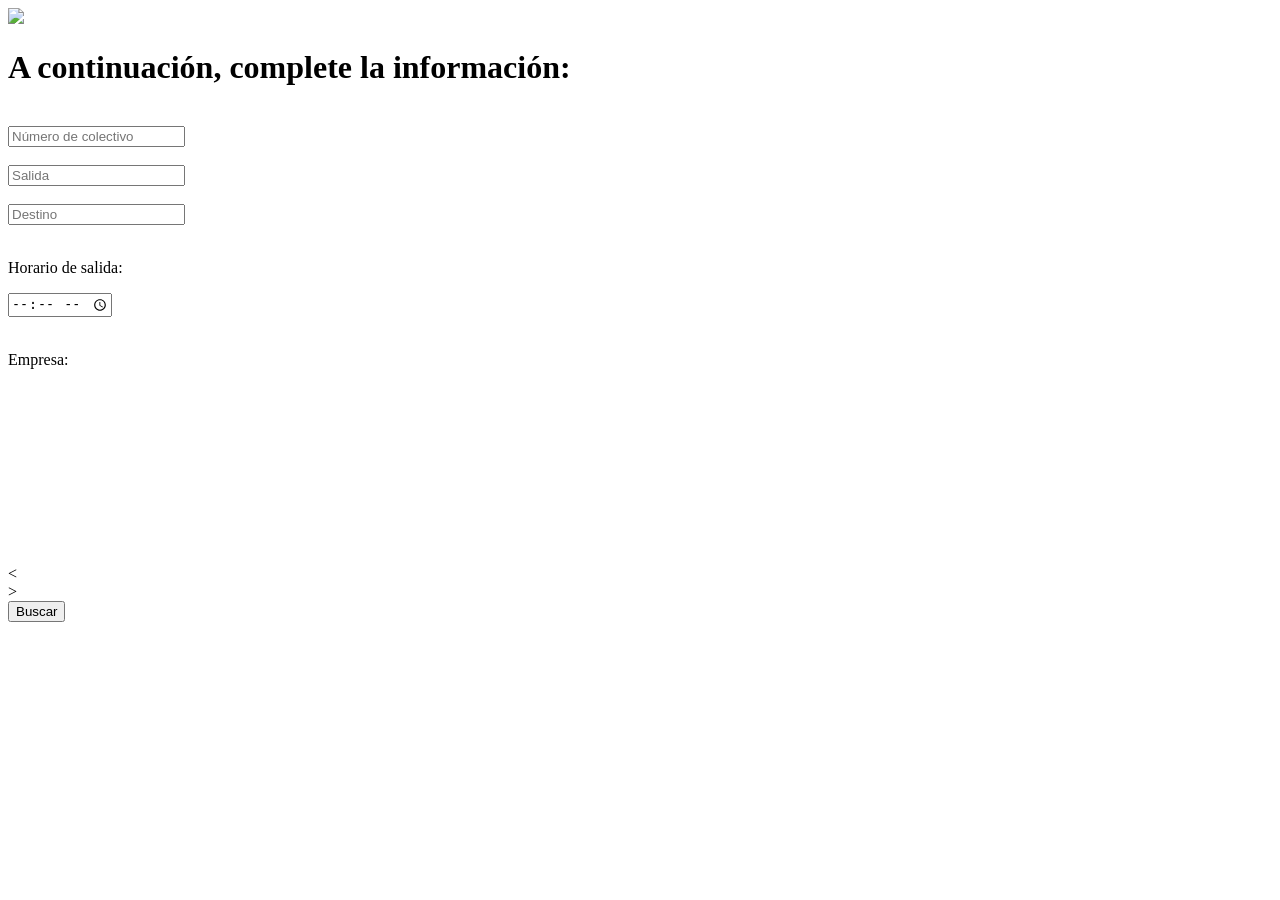
==== pag/findbus.html @ 4c435aa7 "Add files via upload" ====
<!DOCTYPE html>
<html lang="es">
<head>
    <meta charset="UTF-8">
    <meta http-equiv="X-UA-Compatible" content="IE=edge">
    <meta name="viewport"
      content="width=device-width, user-scalable=no, initial-scale=1.0, maximum-scale=1.0, minimum-scale=1.0">
    <link href="toque.css" rel="stylesheet" type="text/css">
    <title>FindBus</title>
</head>
<body>
  <div id="Universal">
    <img id="logo" src="img/Logo.png">
     
    <div id="empresas">
      <div id="rellenar">
        <h1 id="buscarbus">A continuación, complete la información:</h1>
        <form id="forma">
         <br><input type="number" id="numpas" placeholder="Número de colectivo" /></br>
         <br><input type="text" id="salida" placeholder="Salida" /></br>
         <br><input type="text" id="destino" placeholder="Destino" /></br>
         <br><p>Horario de salida:</p>
           <input type="time" id="horariosalida" /></br>
         <br><p>Empresa:</p>
      <div id="conteiner-slider">   
      <div id="slider">
        <div id="slider__section"><img src="img/flechabus.png" alt="" id="flechaBus"></div>
        <div id="slider__section"><img src="img/balut.png" alt="" id="balut"></div>
        <div id="slider__section"><img src="img/rapidotata.png" alt="" id="rapidoTata"></div>
        <div id="slider__section"><img src="img/vosa.png" alt="" id="vosa"></div>
        <div id="slider__section"><img src="img/elpulqui.png" alt="" id="elPulqui"></div>
        <div id="slider__section"><img src="img/zenit.png" alt="" id="zenit"></div>
        <div id="slider__section"><img src="img/empresa-argentina.png" alt="" id="empresaArgentina"></div>
        <div id="slider__section"><img src="img/plusmar.png" alt="" id="plusmar"></div>
        <div id="slider__section"><img src="img/rutatlantica.png" alt="" id="rutaTlantica"></div>
        <div id="slider__section"><img src="img/expreso-del-oeste.png" alt="" id="expresoOeste"></div>
        <div class="slider__btn slider__btn--left" id="btnLeft">&#60</div>
        <div class="slider__btn slider__btn--right" id="btnRight">&#62</div>
      </div>
      </div>
        </form>
      </div>
    </div>
    <div id="btnBuscar">
    <button type="submit" id="buscar">Buscar</button> 
    </div>
      
  </div>
  <script src="index.js"></script>
</body>
</html>
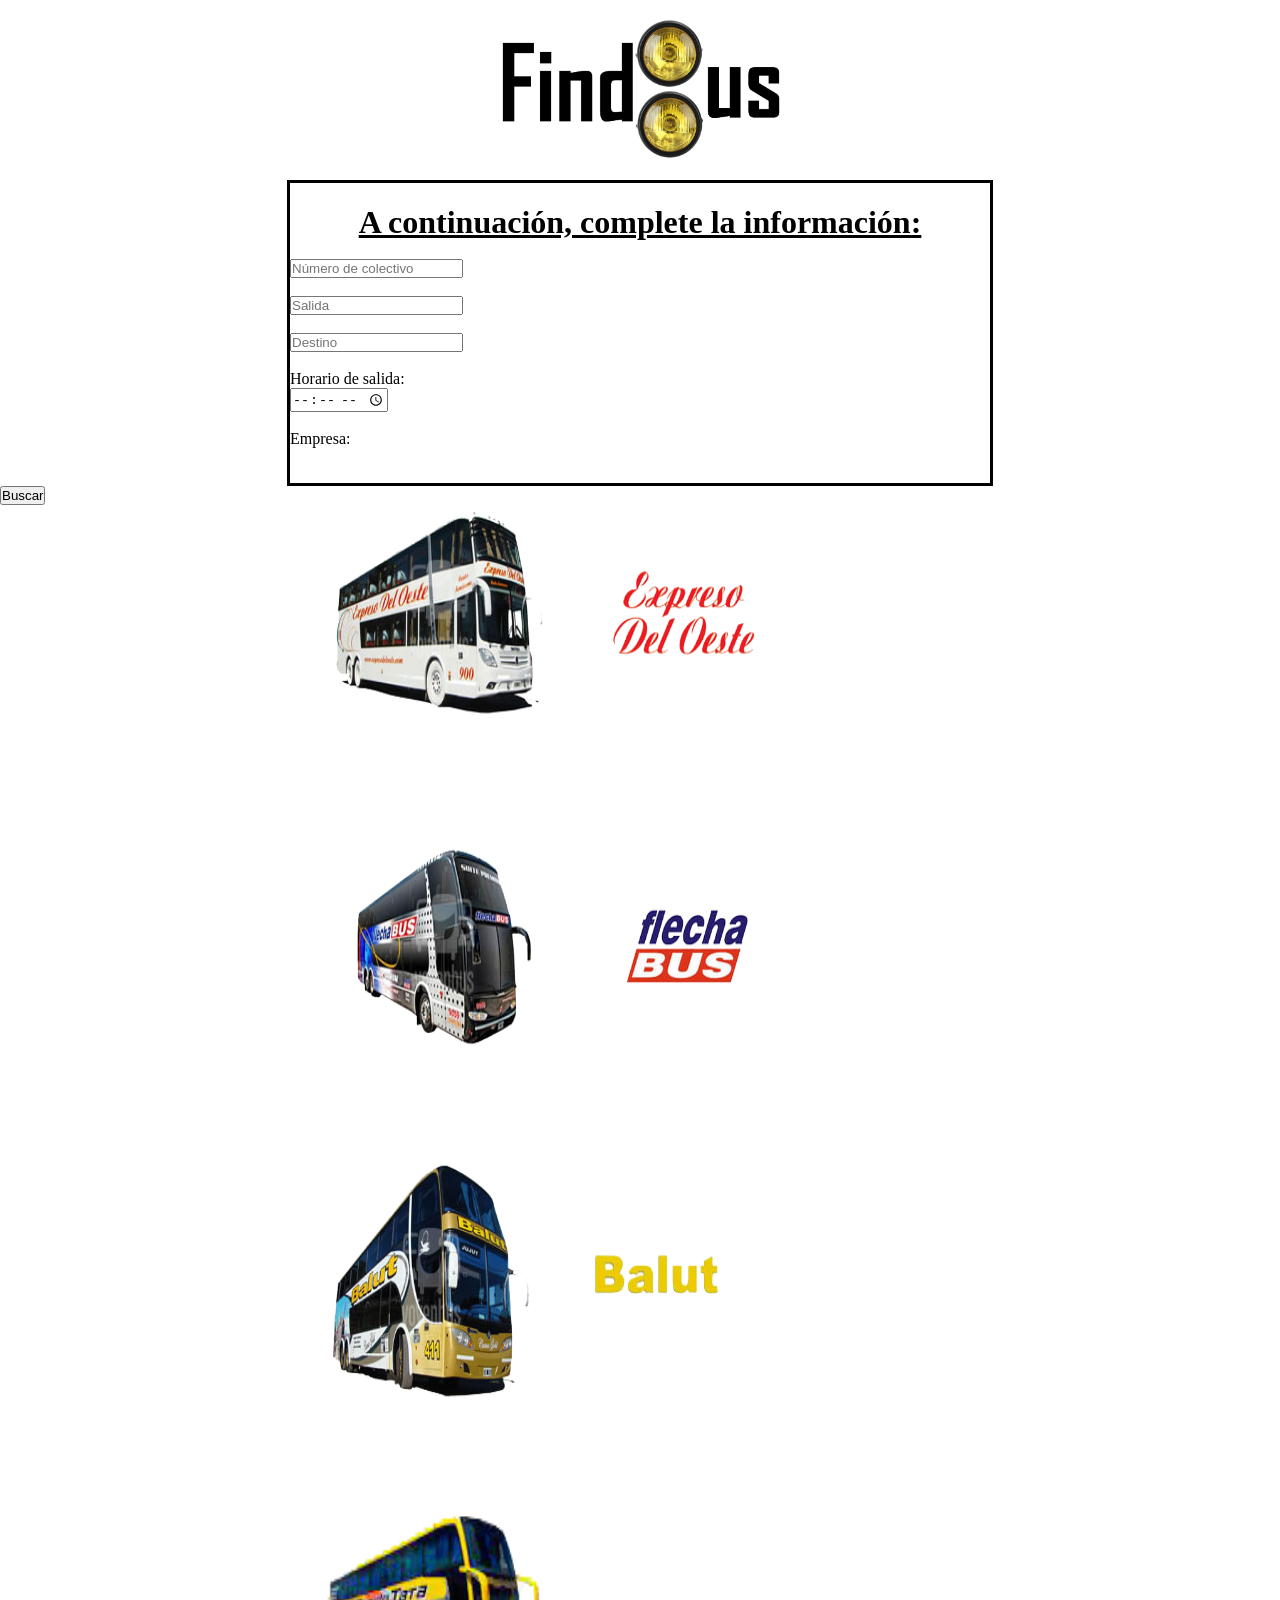
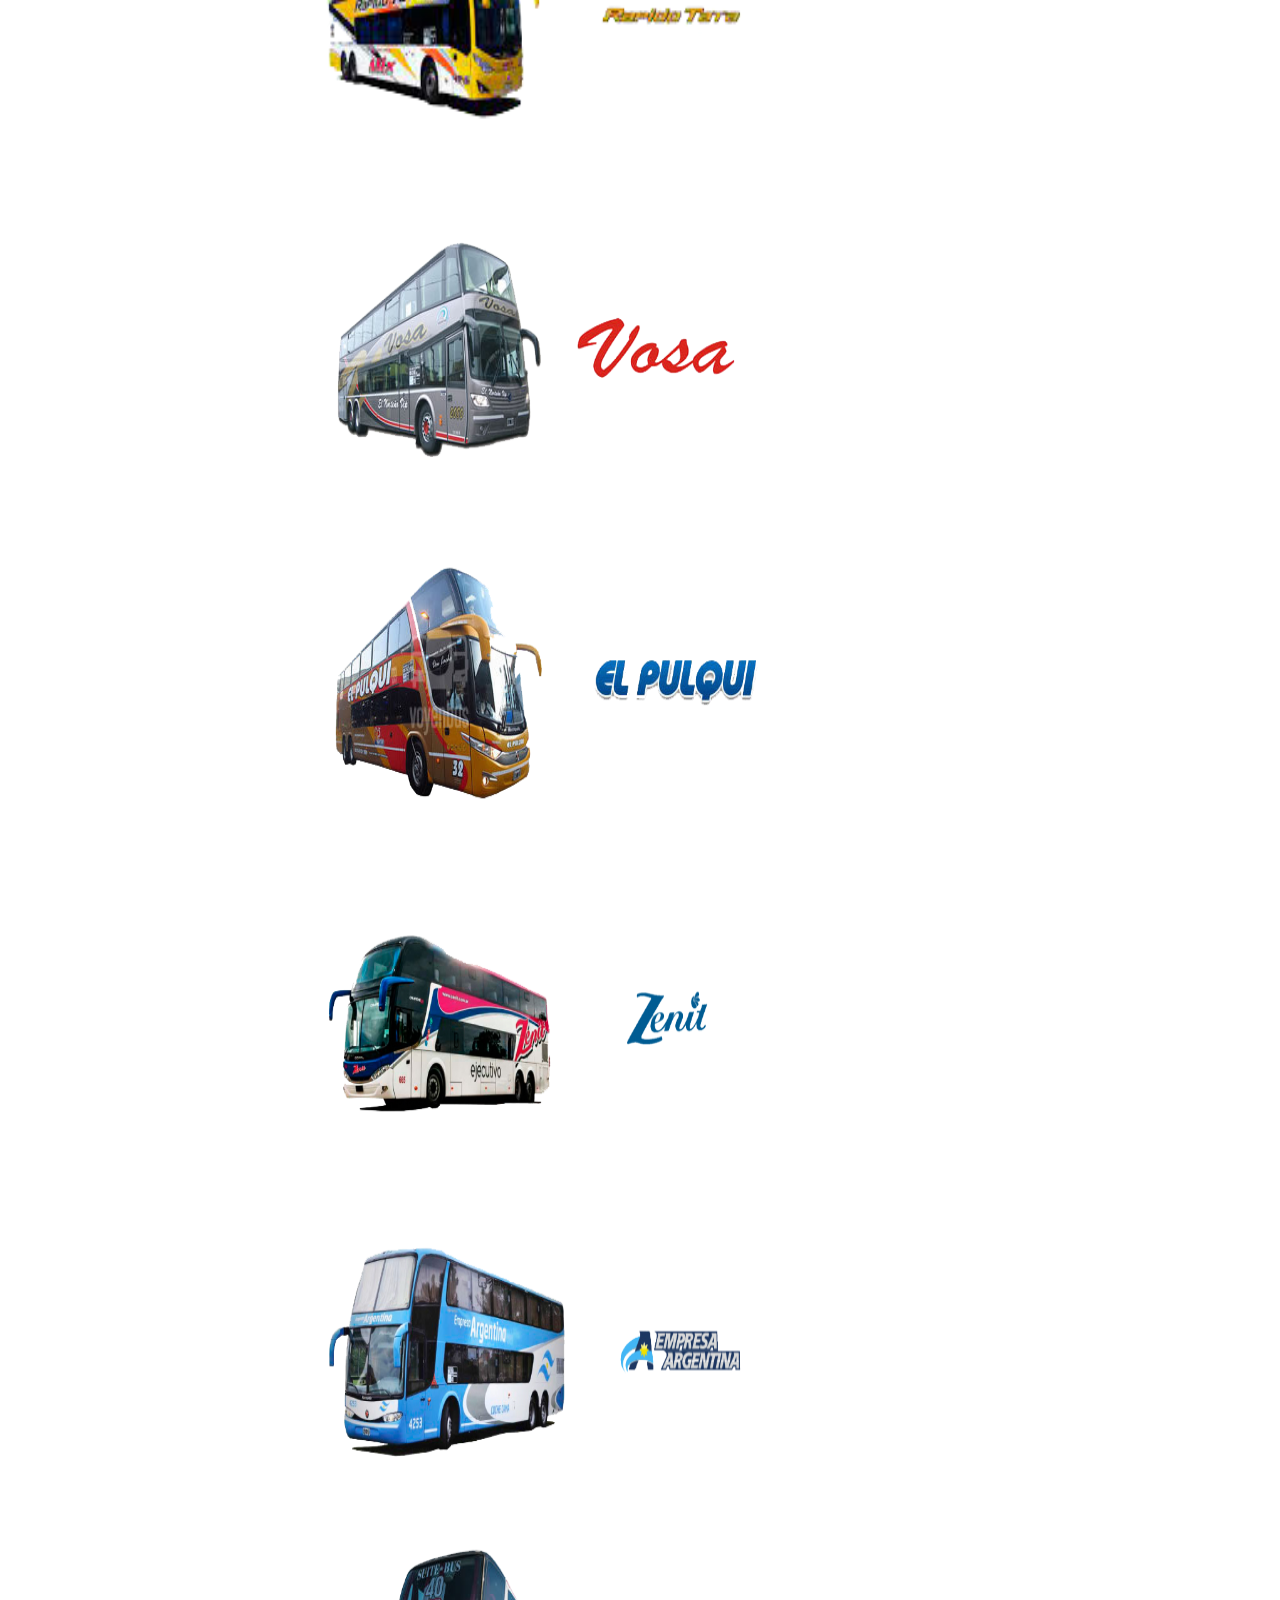
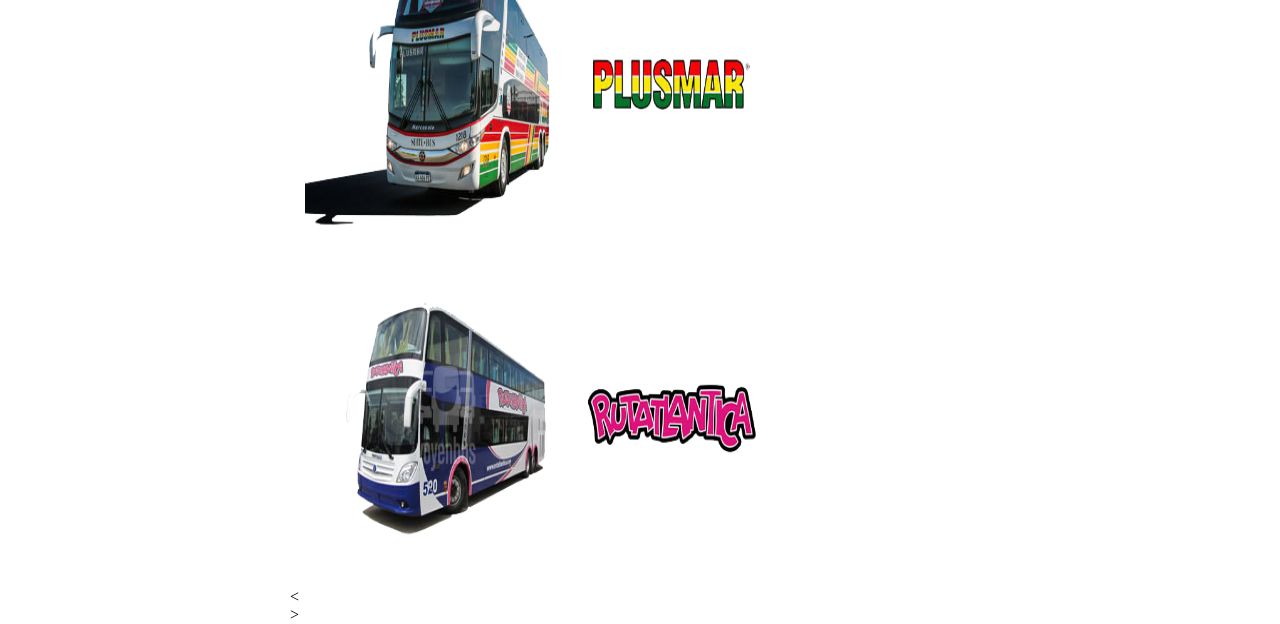
==== commit 31d10ba7: "Update findbus.html" ====
--- a/pag/findbus.html
+++ b/pag/findbus.html
@@ -5,12 +5,12 @@
     <meta http-equiv="X-UA-Compatible" content="IE=edge">
     <meta name="viewport"
       content="width=device-width, user-scalable=no, initial-scale=1.0, maximum-scale=1.0, minimum-scale=1.0">
-    <link href="toque.css" rel="stylesheet" type="text/css">
+    <link href="../css/toque.css" rel="stylesheet" type="text/css">
     <title>FindBus</title>
 </head>
 <body>
   <div id="Universal">
-    <img id="logo" src="img/Logo.png">
+    <img id="logo" src="../img/Logo.png">
      
     <div id="empresas">
       <div id="rellenar">
@@ -24,16 +24,16 @@
          <br><p>Empresa:</p>
       <div id="conteiner-slider">   
       <div id="slider">
-        <div id="slider__section"><img src="img/flechabus.png" alt="" id="flechaBus"></div>
-        <div id="slider__section"><img src="img/balut.png" alt="" id="balut"></div>
-        <div id="slider__section"><img src="img/rapidotata.png" alt="" id="rapidoTata"></div>
-        <div id="slider__section"><img src="img/vosa.png" alt="" id="vosa"></div>
-        <div id="slider__section"><img src="img/elpulqui.png" alt="" id="elPulqui"></div>
-        <div id="slider__section"><img src="img/zenit.png" alt="" id="zenit"></div>
-        <div id="slider__section"><img src="img/empresa-argentina.png" alt="" id="empresaArgentina"></div>
-        <div id="slider__section"><img src="img/plusmar.png" alt="" id="plusmar"></div>
-        <div id="slider__section"><img src="img/rutatlantica.png" alt="" id="rutaTlantica"></div>
-        <div id="slider__section"><img src="img/expreso-del-oeste.png" alt="" id="expresoOeste"></div>
+        <div id="slider__section"><img src="../img/flechabus.png" alt="" id="flechaBus"></div>
+        <div id="slider__section"><img src="../img/balut.png" alt="" id="balut"></div>
+        <div id="slider__section"><img src="../img/rapidotata.png" alt="" id="rapidoTata"></div>
+        <div id="slider__section"><img src="../img/vosa.png" alt="" id="vosa"></div>
+        <div id="slider__section"><img src="../img/elpulqui.png" alt="" id="elPulqui"></div>
+        <div id="slider__section"><img src="../img/zenit.png" alt="" id="zenit"></div>
+        <div id="slider__section"><img src="../img/empresa-argentina.png" alt="" id="empresaArgentina"></div>
+        <div id="slider__section"><img src="../img/plusmar.png" alt="" id="plusmar"></div>
+        <div id="slider__section"><img src="../img/rutatlantica.png" alt="" id="rutaTlantica"></div>
+        <div id="slider__section"><img src="../img/expreso-del-oeste.png" alt="" id="expresoOeste"></div>
         <div class="slider__btn slider__btn--left" id="btnLeft">&#60</div>
         <div class="slider__btn slider__btn--right" id="btnRight">&#62</div>
       </div>
@@ -46,6 +46,6 @@
     </div>
       
   </div>
-  <script src="index.js"></script>
+  <script src="../js/index.js"></script>
 </body>
-</html>+</html>
--- a/css/toque.css
+++ b/css/toque.css
@@ -0,0 +1,57 @@
+* {
+    margin: 0;
+    padding: 0;
+}
+body {
+    width:100%;
+    background-image: url("img/fondo.jpg");
+    
+    background-position: center center;
+
+    background-repeat: no-repeat;
+    
+    background-attachment: fixed;
+      
+    background-size: cover;
+    
+}
+#logo {
+    width: 300px;
+    height: 150px;
+    margin: 0 auto;
+    display: block;
+}
+
+#select{font-family: Agency FB; font-size: 3rem; font-weight:bold; text-align: center; margin-top: 2%; width: 100%; text-decoration:underline ;}
+
+
+
+img{
+    width: 500px;
+    height: 300px;
+    padding: 15px;
+}
+#buscarbus{text-align: center; font-size: 2rem; font-family: Agency FB; font-weight: bolder; margin-top: 3%; text-decoration: underline;}
+#rellenar{width: 700px; height: 300px; background-color:#ffff;border:solid;margin: 0 auto; display: block;}
+
+
+
+
+@media screen and (max-width: 600px){
+ #logo{width:90%;height:130px;}
+ #select{font-size: 2rem;}
+#rellenar{width: 100%; height: 500px; position: absolute;}
+ img{width: 100%; height: 130px;padding: 0; margin: 0;}
+#buscarbus{font-size: 1.2rem;}
+input {margin: 0 auto; display: block; font-size: 1.2rem;}
+p {text-align: center; margin-top: -2%; font-family: Agency FB; font-weight: bolder; font-size: 1.2rem; margin-bottom: 3%; text-decoration: underline;}
+#conteiner-slider{overflow: hidden;}
+#slider{display: flex; width: 1000%; margin-left: -100%;}
+#slider__section{width: 100%;}
+#slider__img{display: block; width: 100%; height: 100%; object-fit: cover;}
+.slider__btn{transform: translateY(-50%); font-size: 30px; font-weight: bold; font-family: monospace; text-align: center; border-radius: 100%; cursor: pointer;}
+.slider__btn--left{left: 16px; position: absolute;}
+.slider__btn--right{right: 16px;position: absolute;}
+#buscar{font-size: 1.4rem; font-family: Agency FB; font-weight: bolder; width: 100px; border-radius: 35%; margin: 0 auto; display: block;}
+#btnBuscar{margin: 5%;}
+}
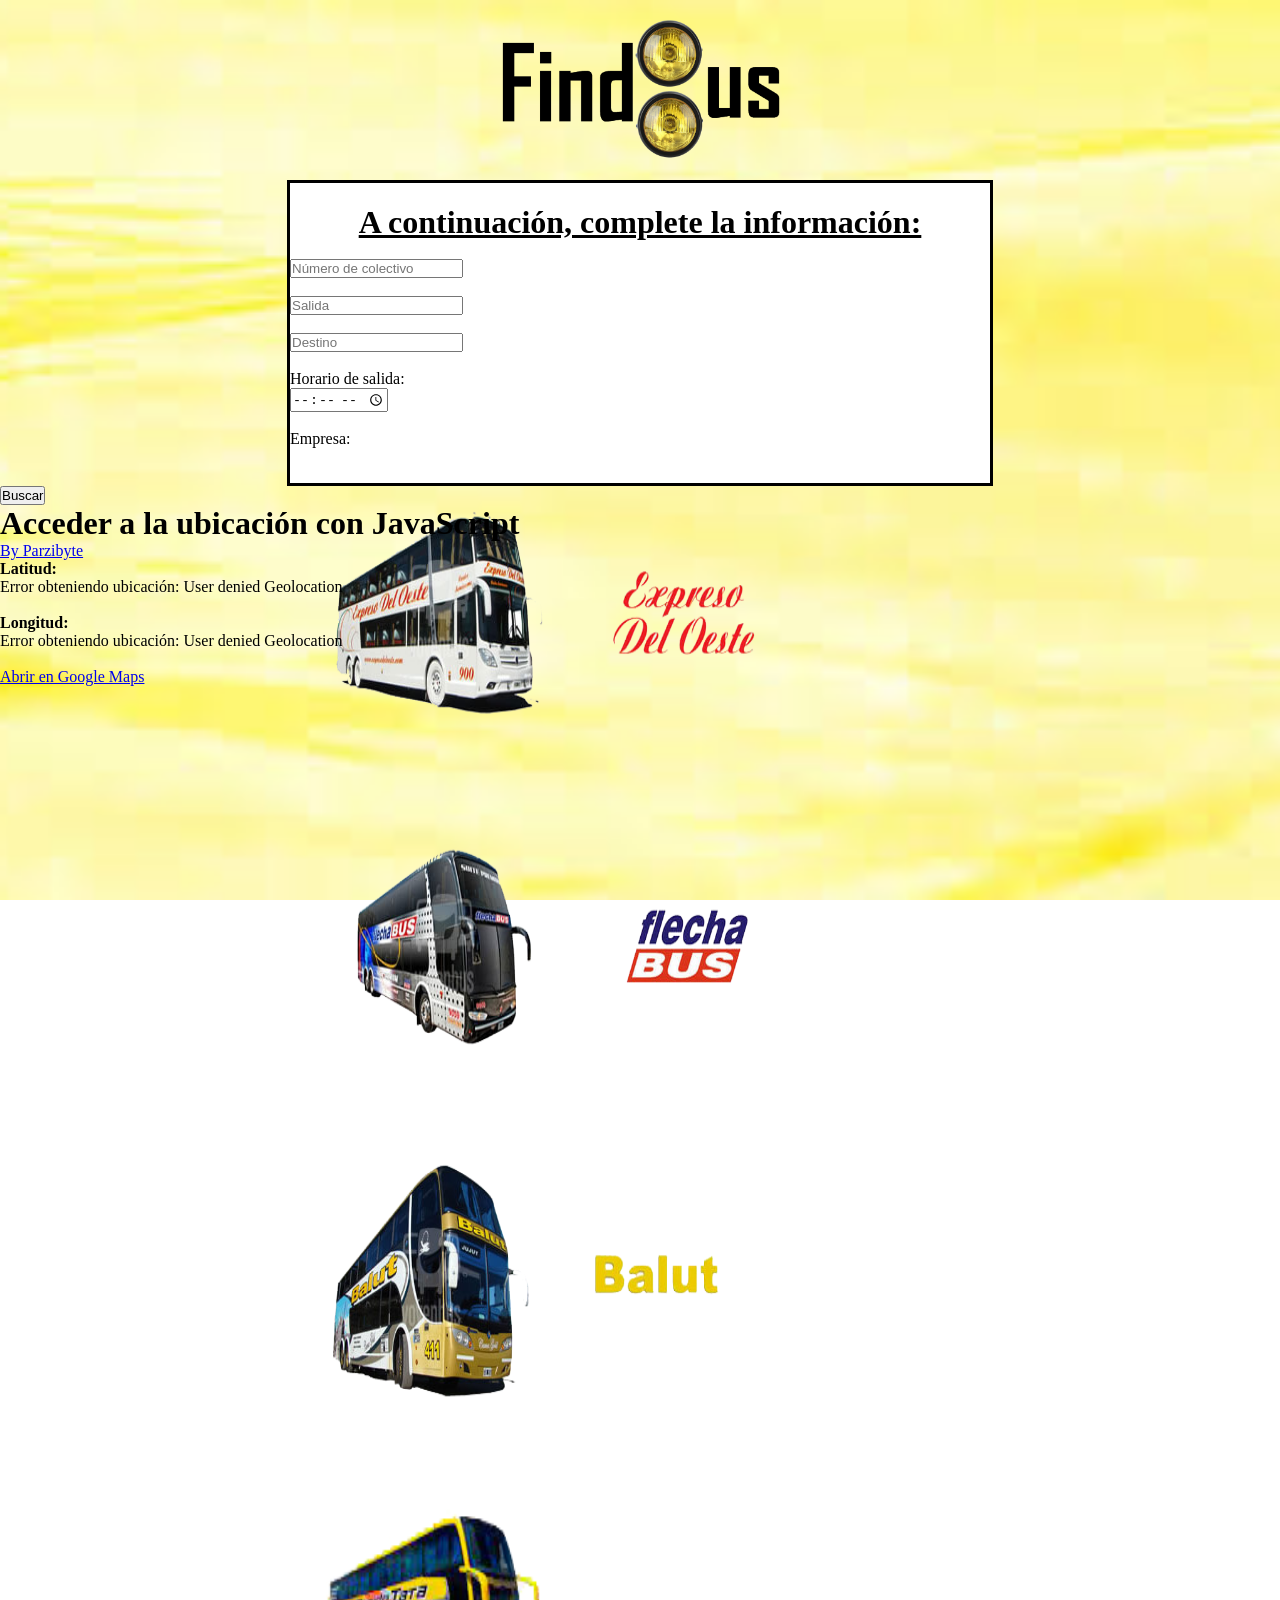
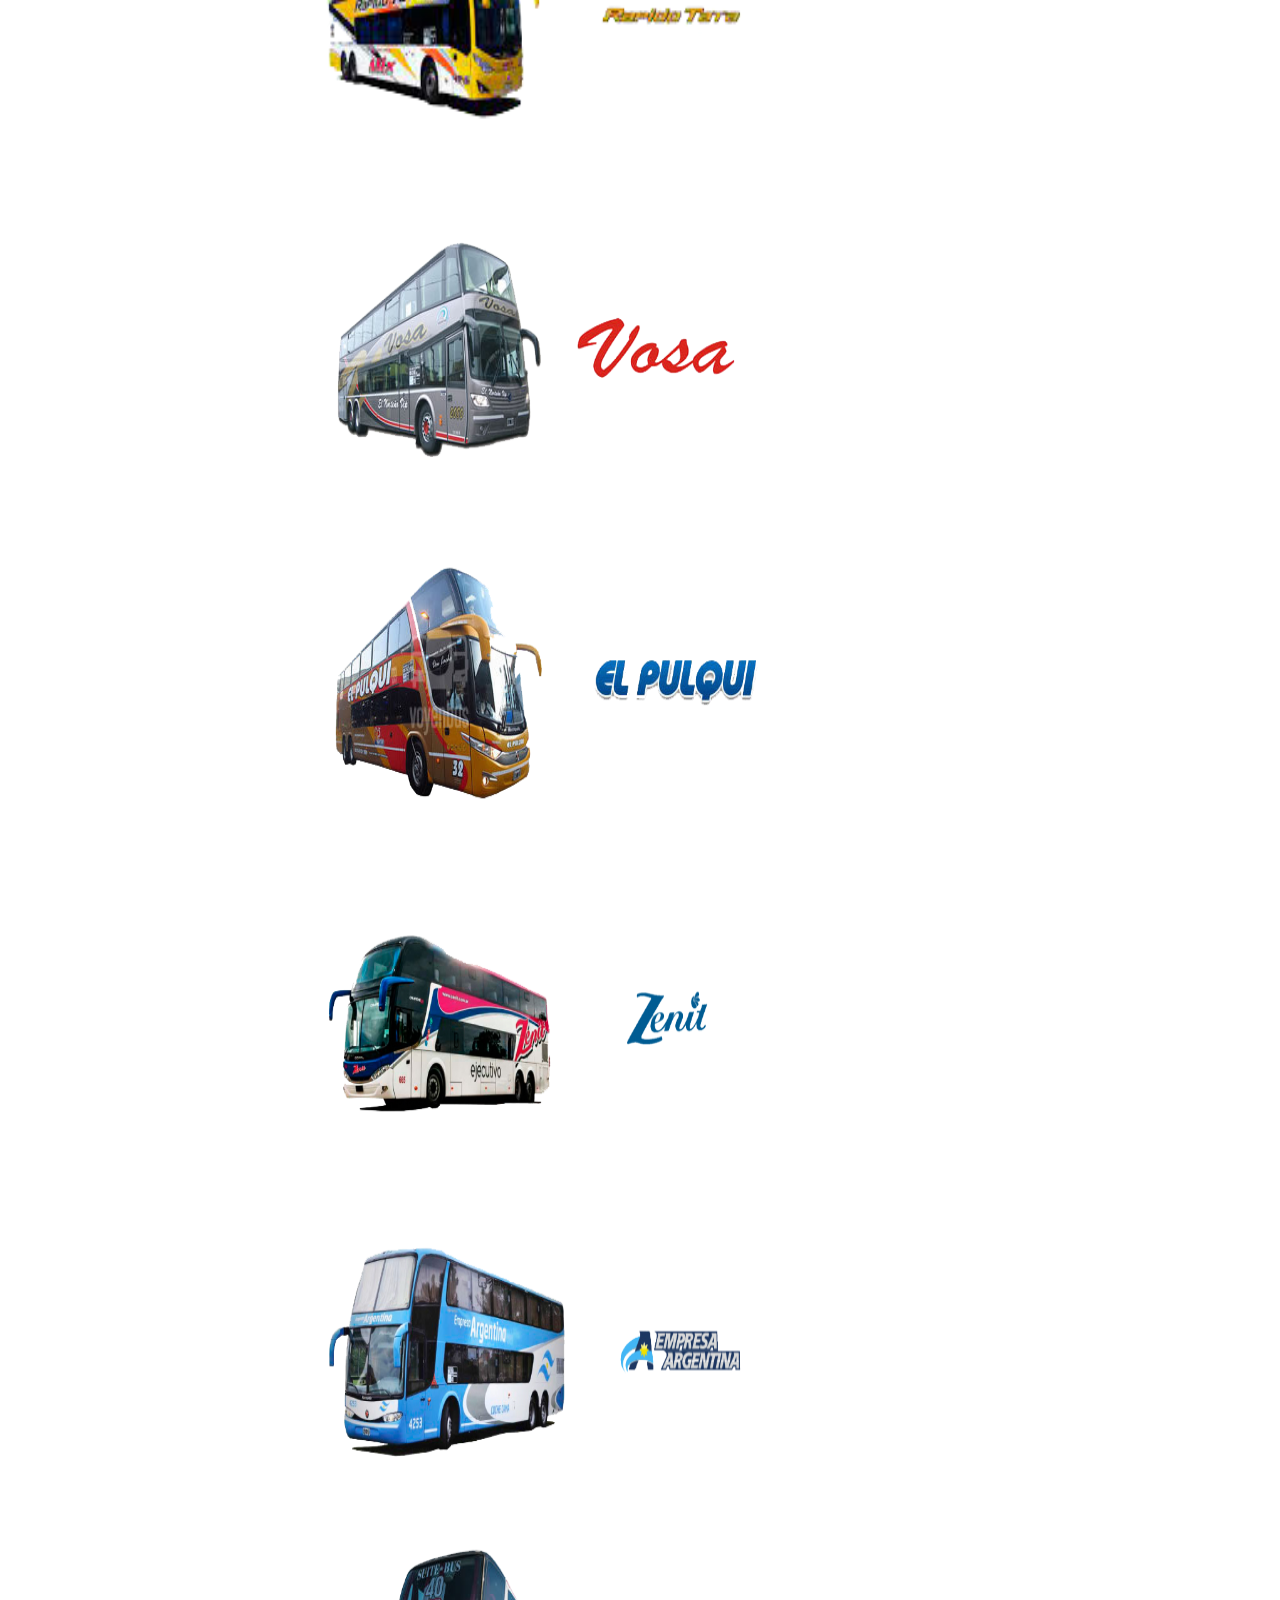
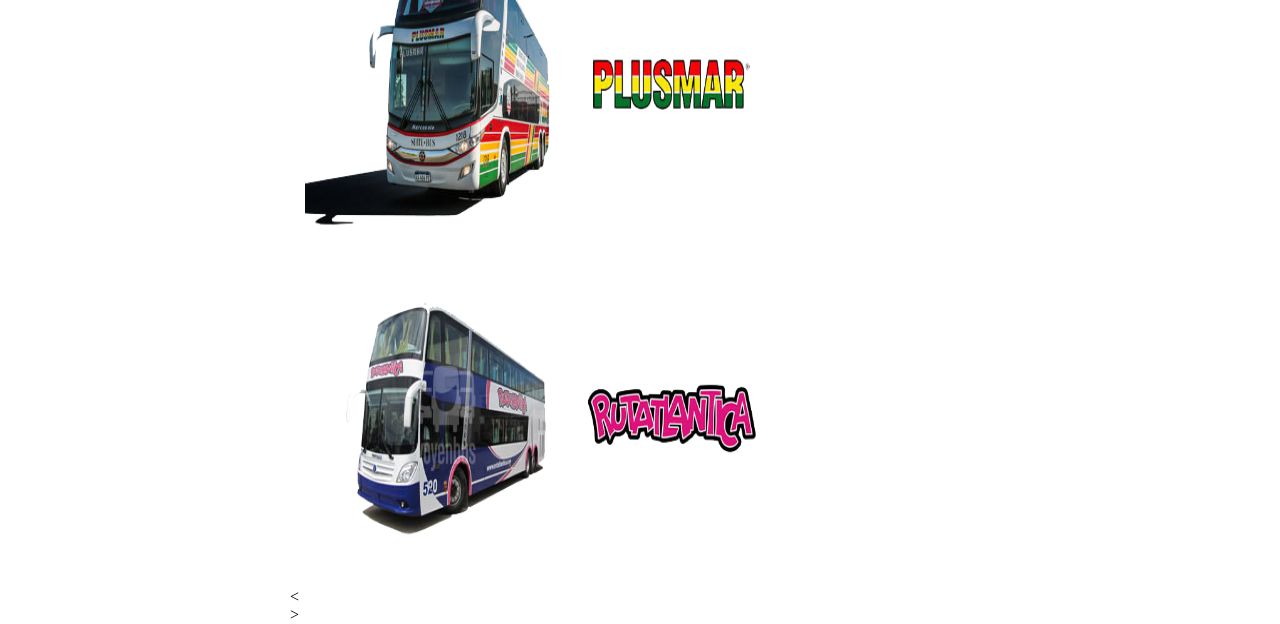
==== commit 58cd6104: "Update findbus.html" ====
--- a/pag/findbus.html
+++ b/pag/findbus.html
@@ -46,6 +46,22 @@
     </div>
       
   </div>
+
+     <main role="main" class="container">
+		<div class="row">
+			<!-- Aquí pon las col-x necesarias, comienza tu contenido, etcétera -->
+			<div class="col-12">
+				<h1>Acceder a la ubicación con JavaScript</h1>
+				<a href="//parzibyte.me/blog" target="_blank">By Parzibyte</a>
+				<br>
+				<strong>Latitud: </strong> <p id="latitud"></p>
+				<br>
+				<strong>Longitud: </strong> <p id="longitud"></p>
+				<br>
+				<a target="_blank" id="enlace" href="#">Abrir en Google Maps</a>
+			</div>
+		</div>
+	</main>
   <script src="../js/index.js"></script>
 </body>
 </html>
--- a/css/toque.css
+++ b/css/toque.css
@@ -3,8 +3,8 @@
     padding: 0;
 }
 body {
-    width:100%;
-    background-image: url("img/fondo.jpg");
+    
+    background-image: url("../img/fondo.jpg");
     
     background-position: center center;
 
@@ -40,7 +40,7 @@
 @media screen and (max-width: 600px){
  #logo{width:90%;height:130px;}
  #select{font-size: 2rem;}
-#rellenar{width: 100%; height: 500px; position: absolute;}
+#rellenar{width: 90%; height: 500px;}
  img{width: 100%; height: 130px;padding: 0; margin: 0;}
 #buscarbus{font-size: 1.2rem;}
 input {margin: 0 auto; display: block; font-size: 1.2rem;}
@@ -53,5 +53,6 @@
 .slider__btn--left{left: 16px; position: absolute;}
 .slider__btn--right{right: 16px;position: absolute;}
 #buscar{font-size: 1.4rem; font-family: Agency FB; font-weight: bolder; width: 100px; border-radius: 35%; margin: 0 auto; display: block;}
-#btnBuscar{margin: 5%;}
-}+#btnBuscar{margin:5%;}
+
+}
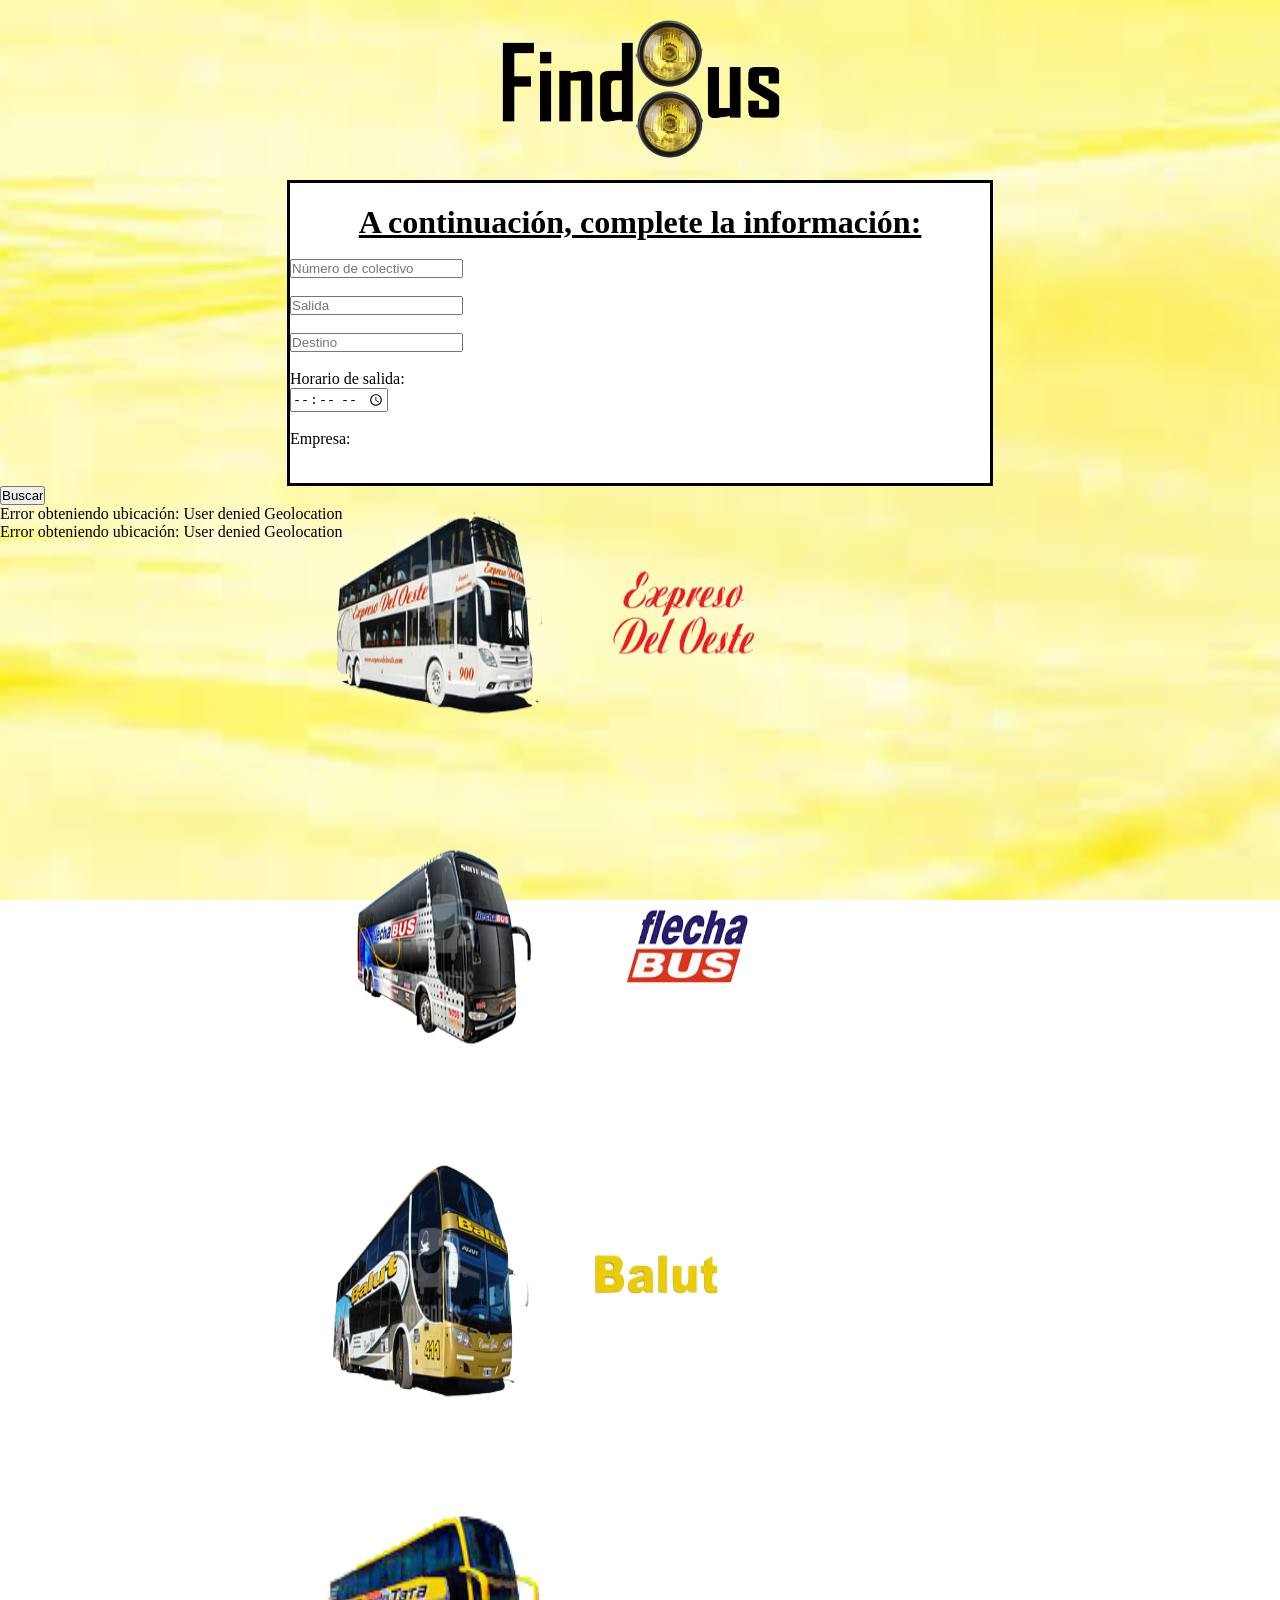
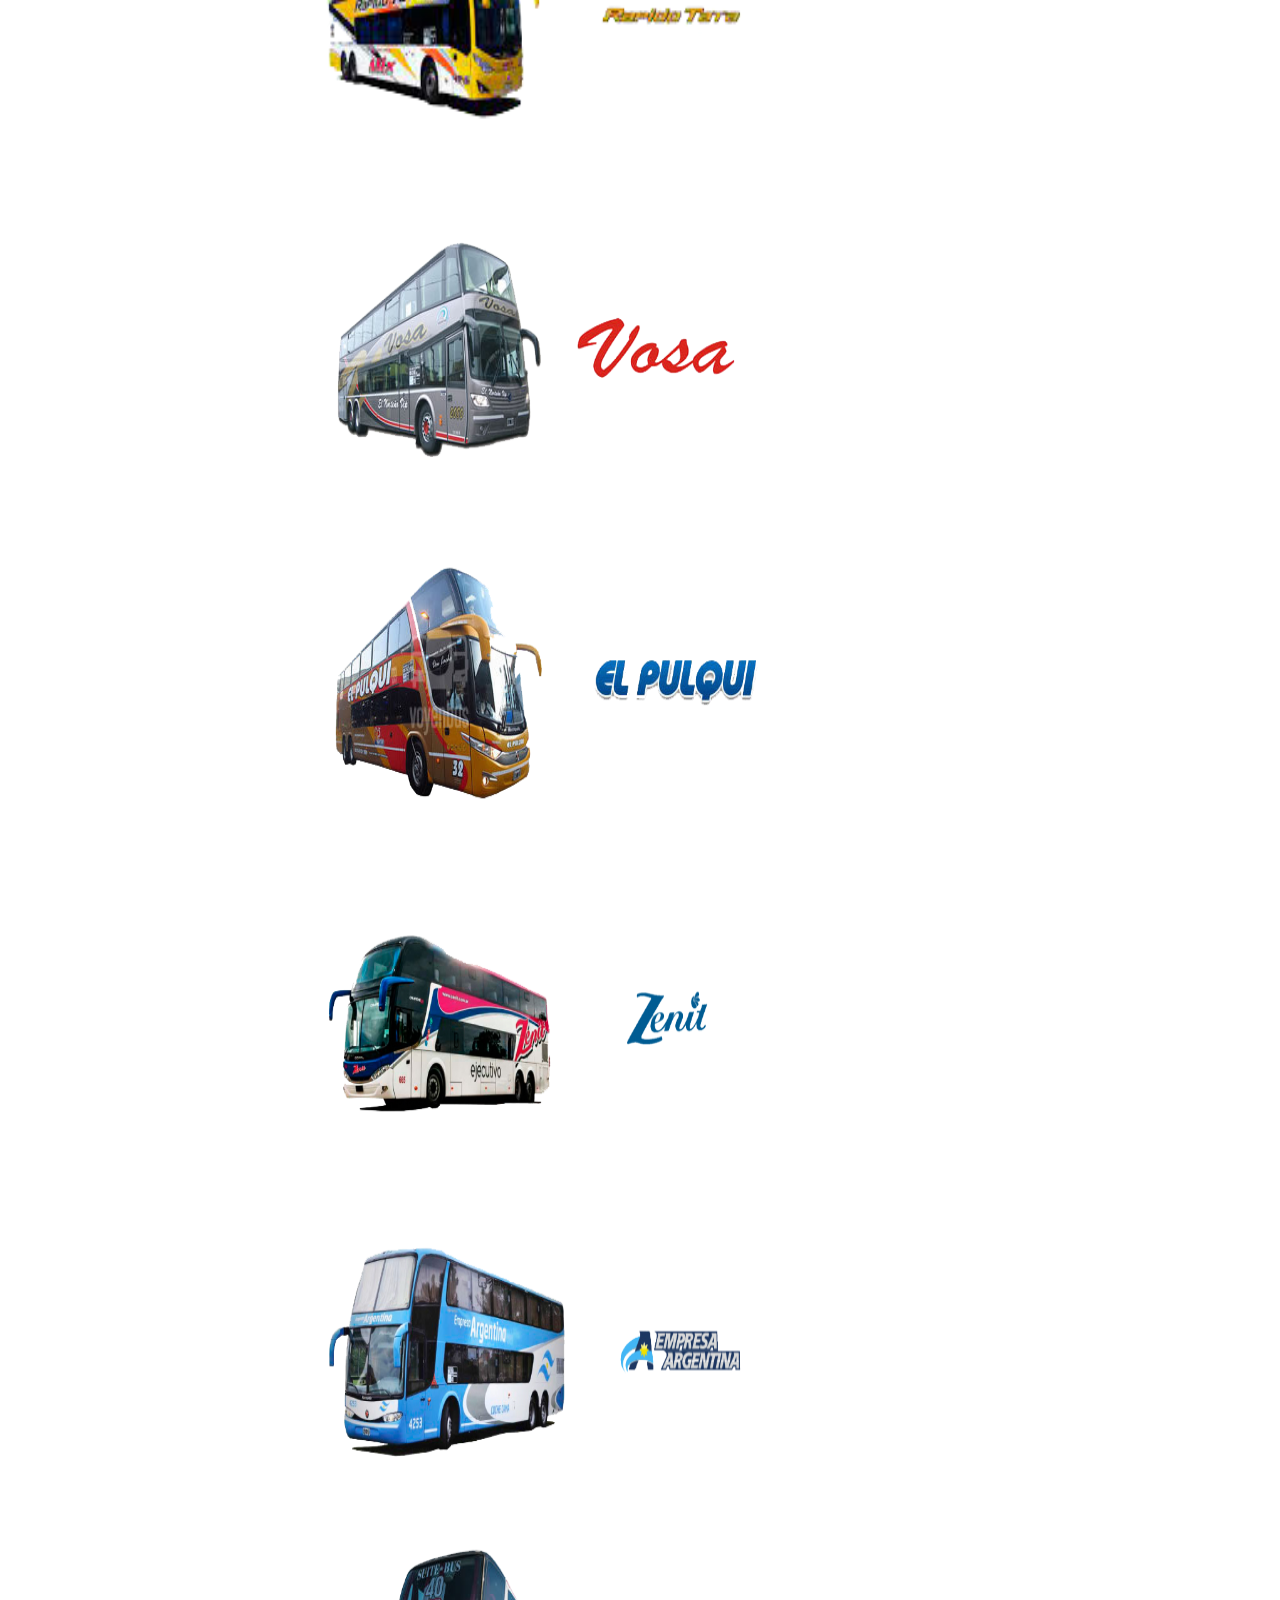
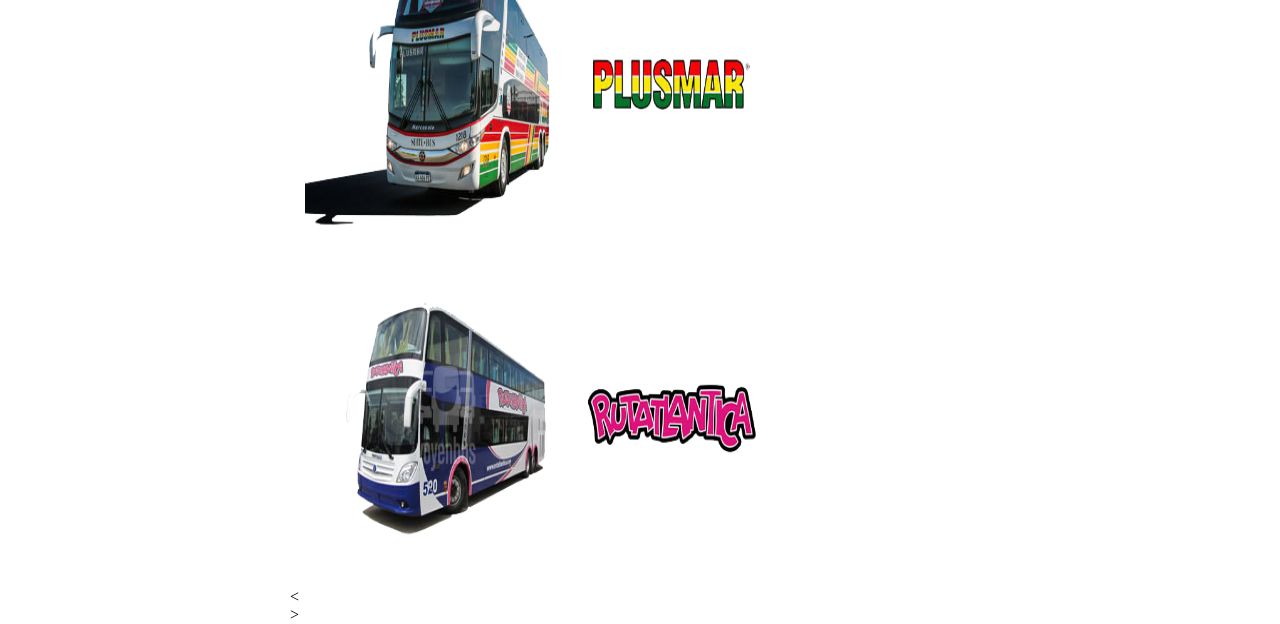
==== commit fcad27ce: "Add files via upload" ====
--- a/pag/findbus.html
+++ b/pag/findbus.html
@@ -42,8 +42,14 @@
       </div>
     </div>
     <div id="btnBuscar">
-    <button type="submit" id="buscar">Buscar</button> 
-    </div>
+      <button id="buscar" onclick="buscarBus(this)">Buscar</button>
+      <div id="myProgress" style="display:none;">
+          <div id="myBar">
+              <div id="label">1%</div>
+          </div>
+      </div>
+      <p id="buscando" style="display: none;">Localizando...</p>
+      </div>
       
   </div>
 
@@ -51,15 +57,9 @@
 		<div class="row">
 			<!-- Aquí pon las col-x necesarias, comienza tu contenido, etcétera -->
 			<div class="col-12">
-				<h1>Acceder a la ubicación con JavaScript</h1>
-				<a href="//parzibyte.me/blog" target="_blank">By Parzibyte</a>
-				<br>
-				<strong>Latitud: </strong> <p id="latitud"></p>
-				<br>
-				<strong>Longitud: </strong> <p id="longitud"></p>
-				<br>
-				<a target="_blank" id="enlace" href="#">Abrir en Google Maps</a>
-			</div>
+        <p id="longitud"></p>
+        <p id="latitud"></p>
+      </div>
 		</div>
 	</main>
   <script src="../js/index.js"></script>
--- a/css/toque.css
+++ b/css/toque.css
@@ -34,8 +34,34 @@
 #buscarbus{text-align: center; font-size: 2rem; font-family: Agency FB; font-weight: bolder; margin-top: 3%; text-decoration: underline;}
 #rellenar{width: 700px; height: 300px; background-color:#ffff;border:solid;margin: 0 auto; display: block;}
 
+#buscando{
+    font-family: Agency FB;
+    font-size: 1.6rem;
+    font-weight: bolder;
+    text-align: center;
+}
 
-
+#myProgress {
+    position: relative;
+    width: 100%;
+    height: 30px;
+    background-color: white;
+    margin-top: 10%;
+}
+#myBar {
+    position: absolute;
+    width: 1%;
+    height: 100%;
+    background-color: yellow;
+}
+#label {
+    text-align: center; /* If you want to center it */
+    line-height: 30px; /* Set the line-height to the same as the height of the progress bar container, to center it vertically */
+    color:black;
+    font-family: Agency FB;
+    font-weight: bolder;
+    font-size: 1.6rem;
+}
 
 @media screen and (max-width: 600px){
  #logo{width:90%;height:130px;}
@@ -54,5 +80,18 @@
 .slider__btn--right{right: 16px;position: absolute;}
 #buscar{font-size: 1.4rem; font-family: Agency FB; font-weight: bolder; width: 100px; border-radius: 35%; margin: 0 auto; display: block;}
 #btnBuscar{margin:5%;}
+h2 {text-align: center; text-decoration: underline;}
+#buscando{
+    font-size: 1.4rem;
+}
+
+#myProgress {
+    margin-top: 15%;
+}
+#label {
+    font-size: 1.4rem;
+}
 
 }
+
+
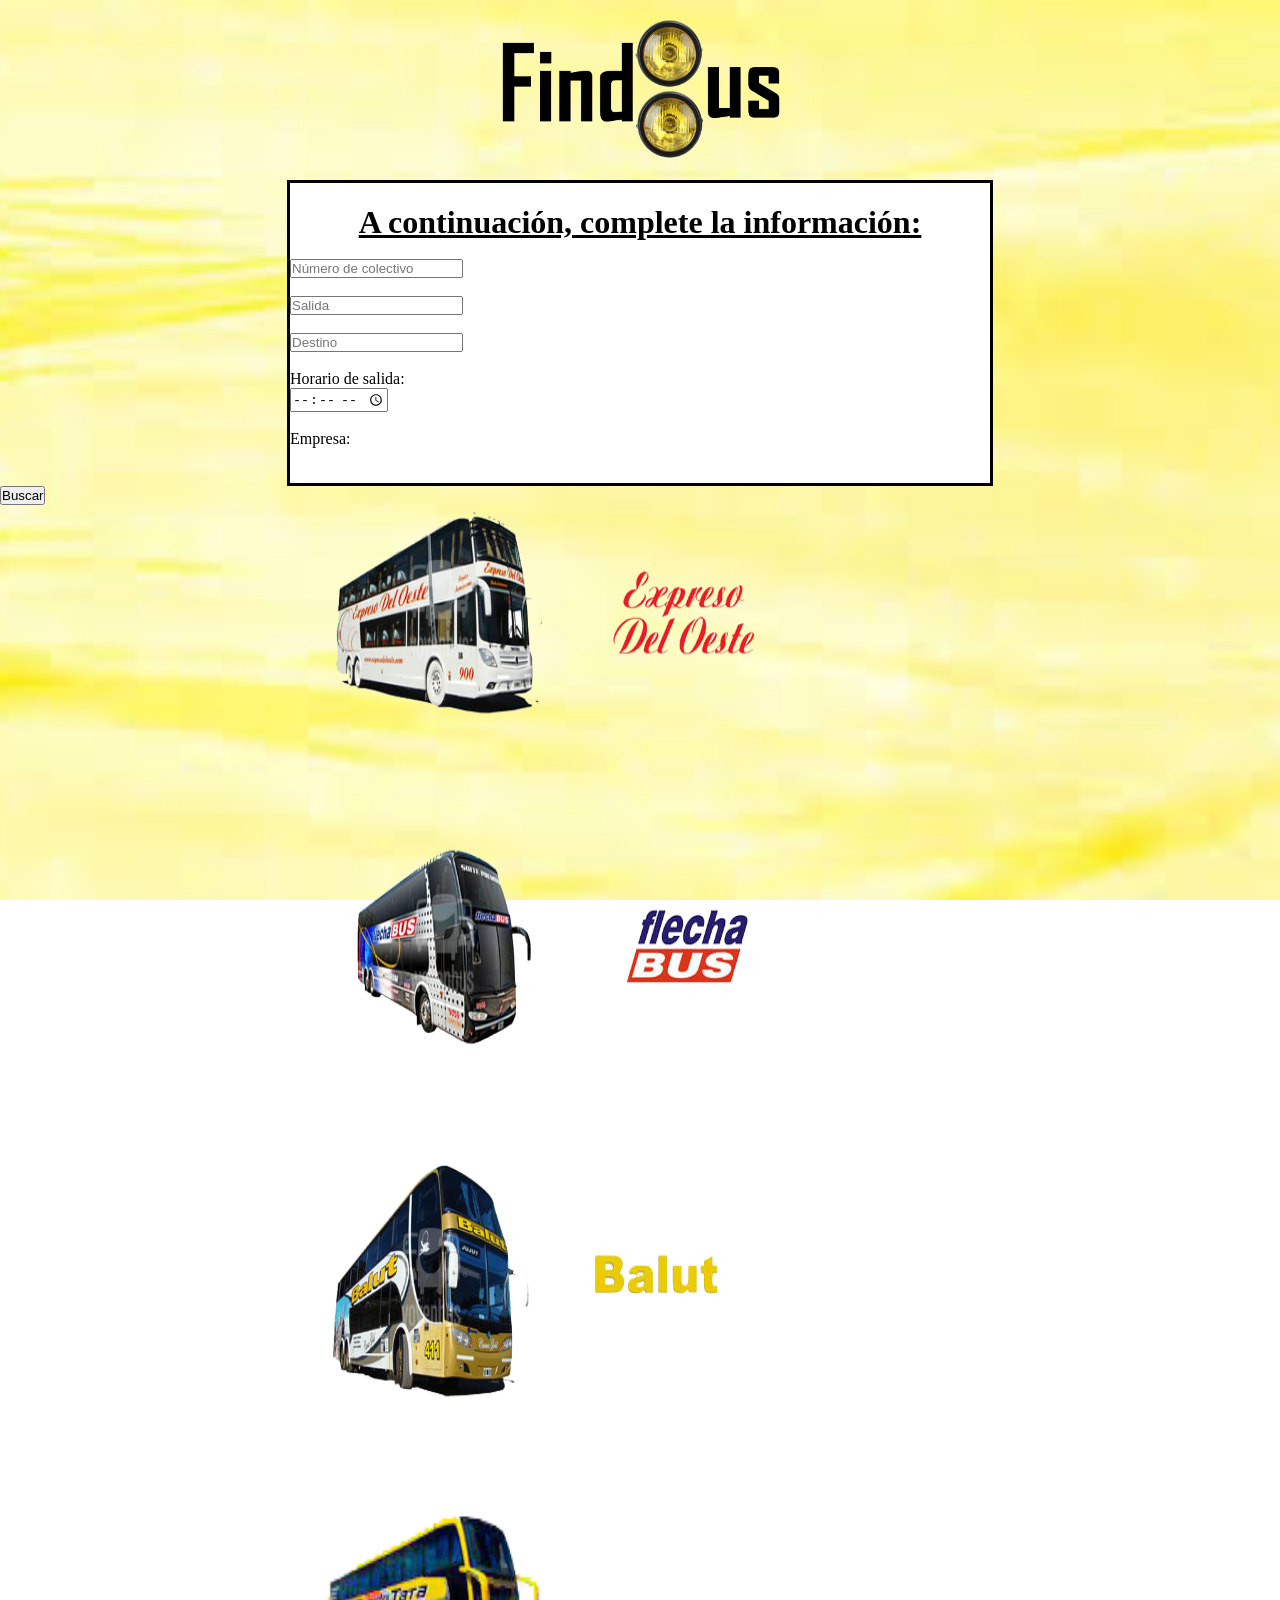
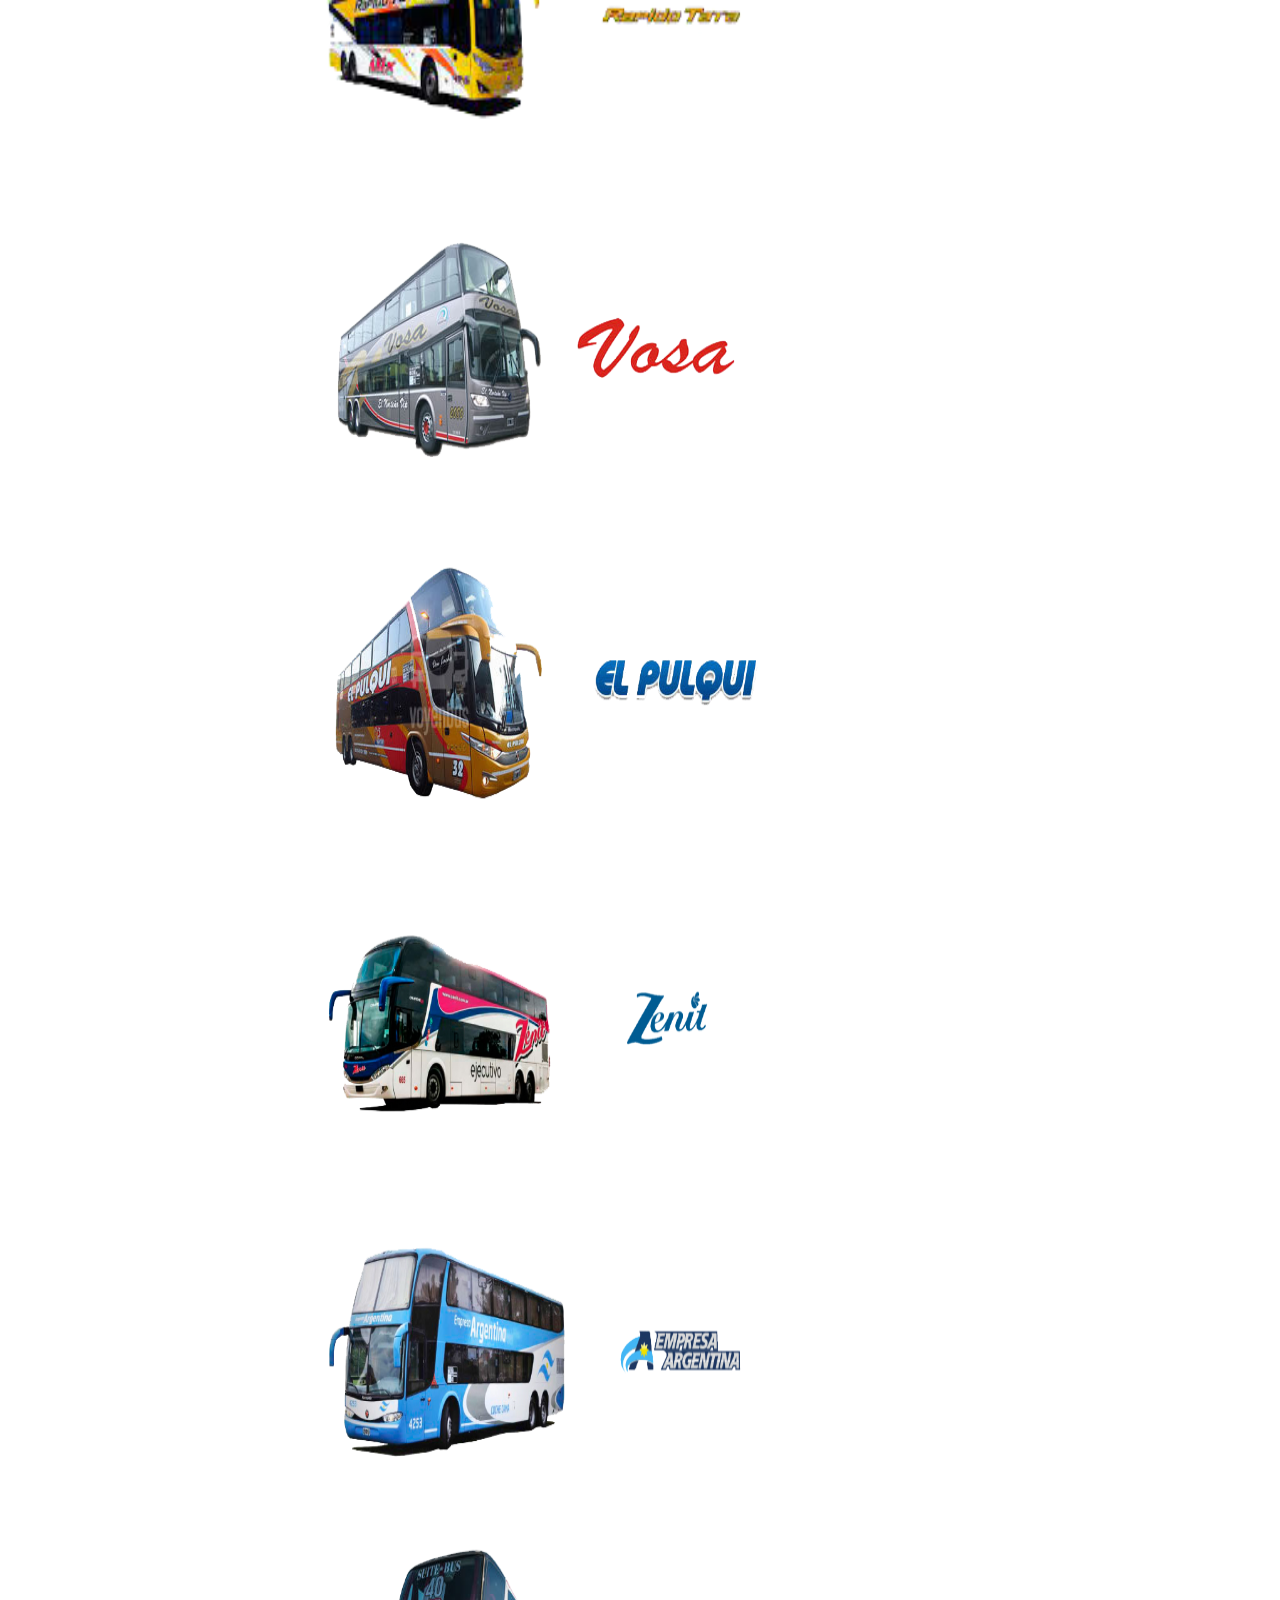
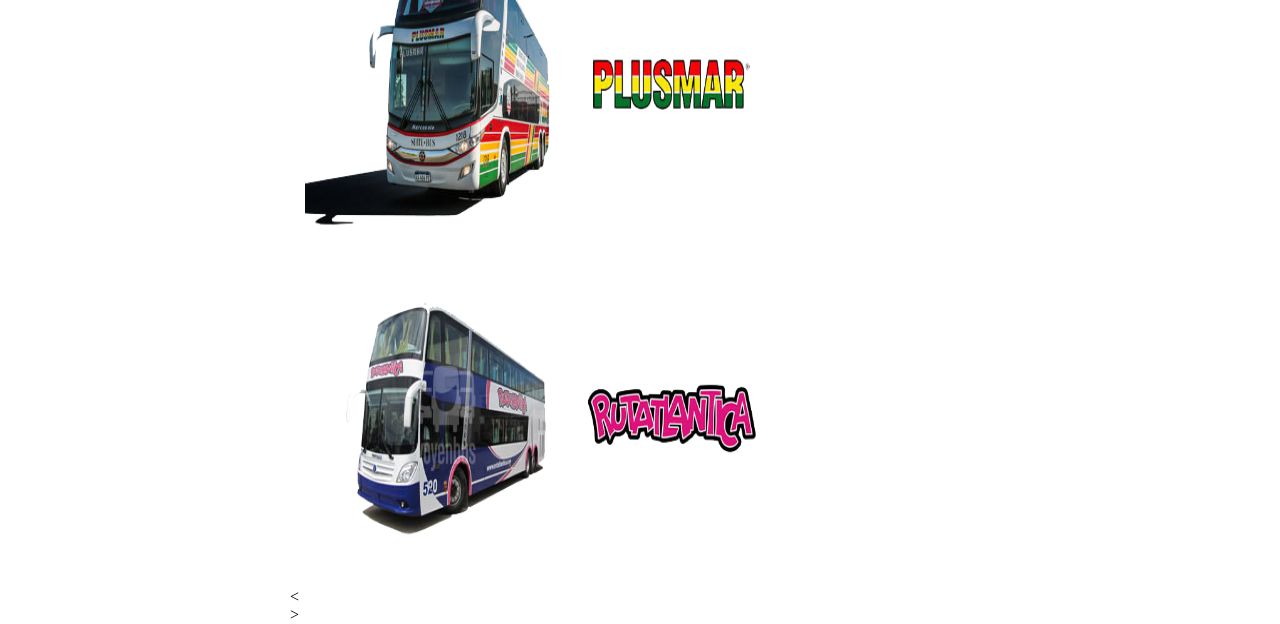
==== commit ea7ad899: "Update findbus.html" ====
--- a/pag/findbus.html
+++ b/pag/findbus.html
@@ -57,8 +57,8 @@
 		<div class="row">
 			<!-- Aquí pon las col-x necesarias, comienza tu contenido, etcétera -->
 			<div class="col-12">
-        <p id="longitud"></p>
-        <p id="latitud"></p>
+        <p id="longitud" style="display:none;"></p>
+        <p id="latitud" style="display:none;"></p>
       </div>
 		</div>
 	</main>
--- a/css/toque.css
+++ b/css/toque.css
@@ -78,8 +78,7 @@
 .slider__btn{transform: translateY(-50%); font-size: 30px; font-weight: bold; font-family: monospace; text-align: center; border-radius: 100%; cursor: pointer;}
 .slider__btn--left{left: 16px; position: absolute;}
 .slider__btn--right{right: 16px;position: absolute;}
-#buscar{font-size: 1.4rem; font-family: Agency FB; font-weight: bolder; width: 100px; border-radius: 35%; margin: 0 auto; display: block;}
-#btnBuscar{margin:5%;}
+#buscar{font-size: 1.4rem; font-family: Agency FB; font-weight: bolder; width: 100px; border-radius: 35%; margin: 0 auto; display: block; margin-top: 5%;}
 h2 {text-align: center; text-decoration: underline;}
 #buscando{
     font-size: 1.4rem;
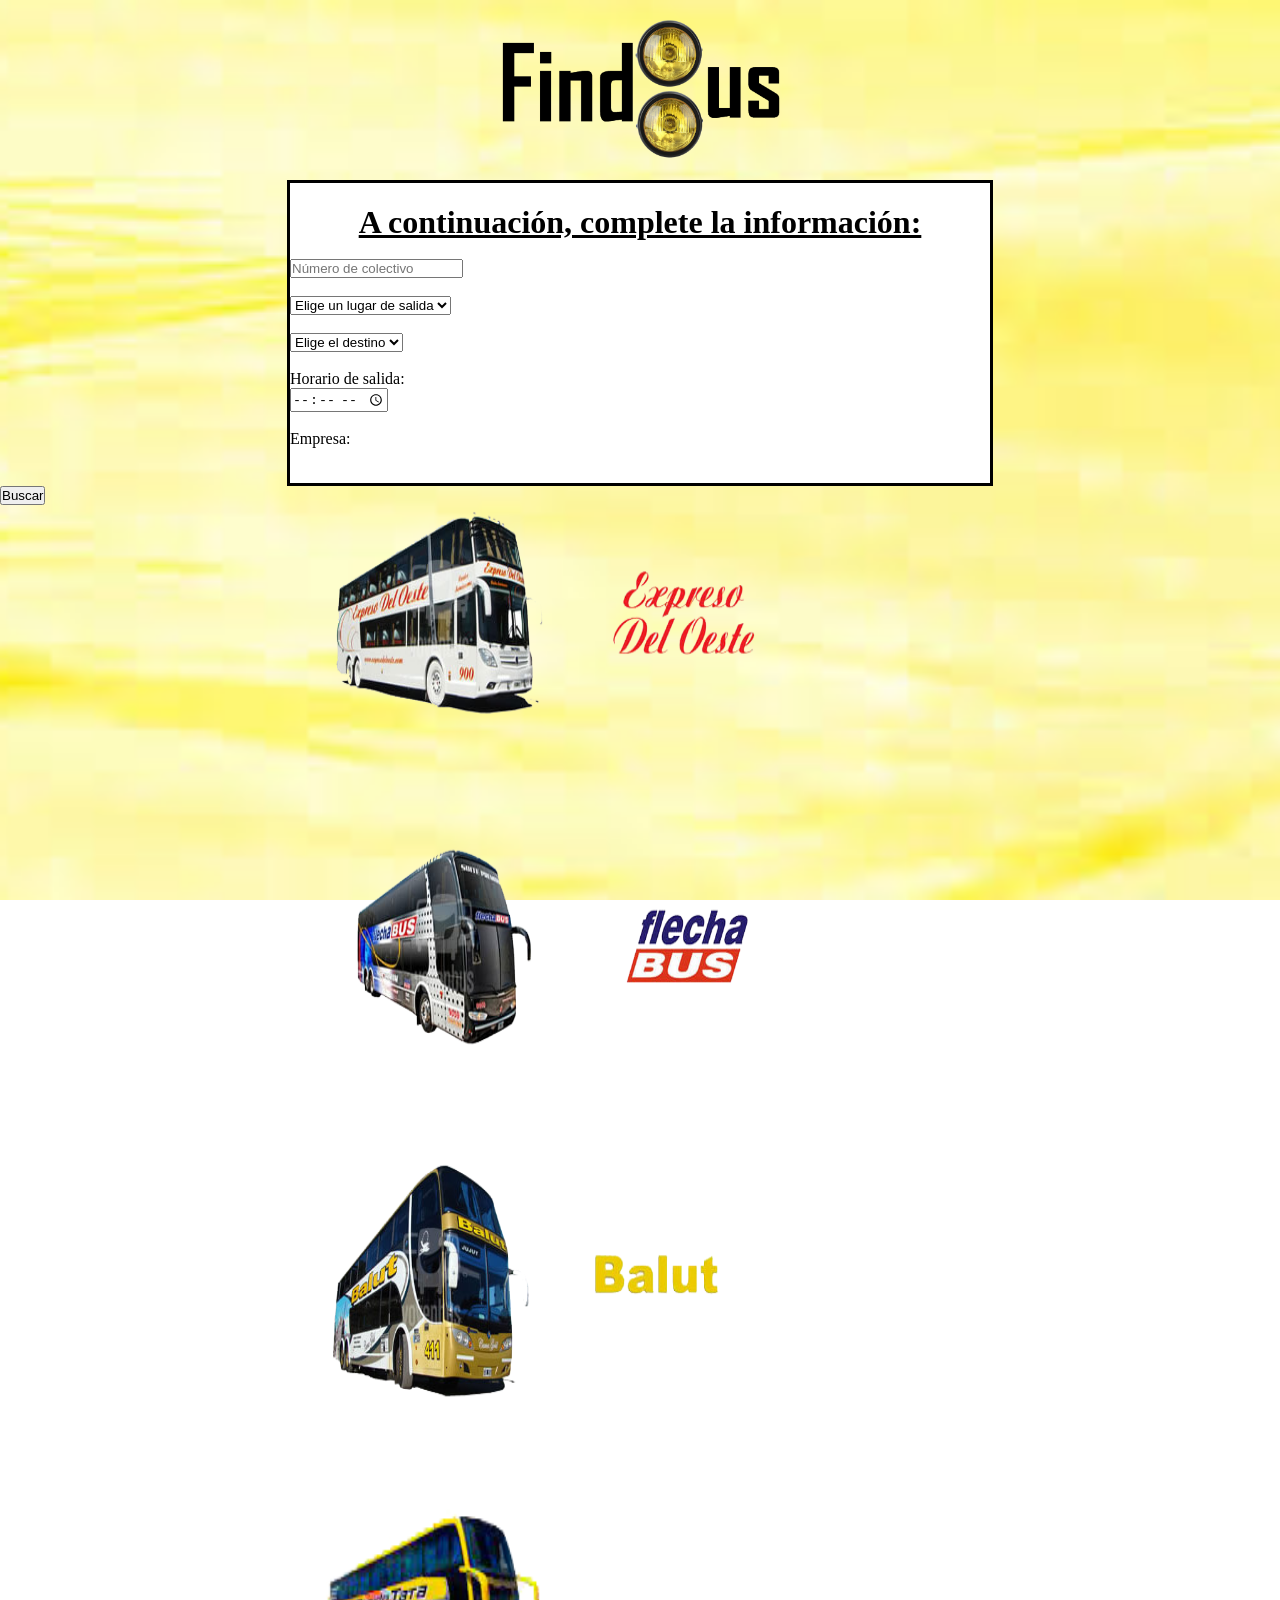
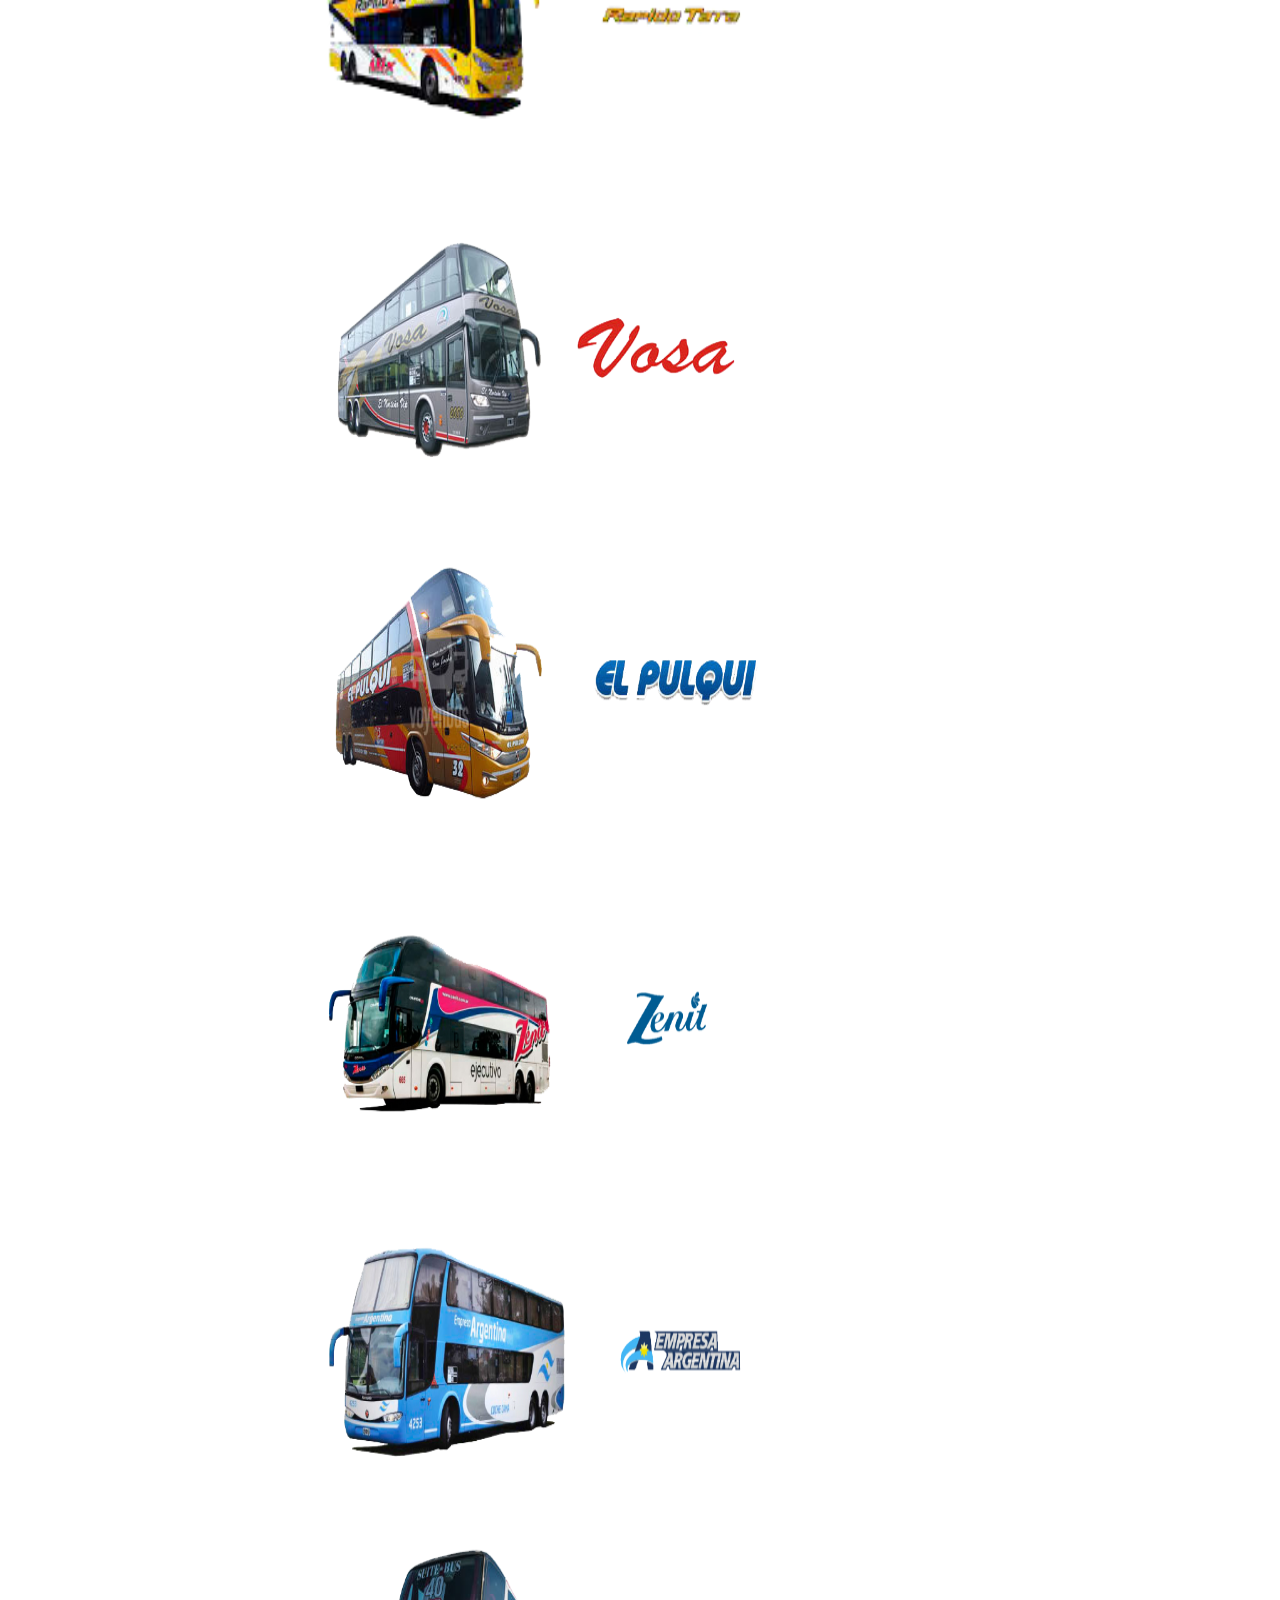
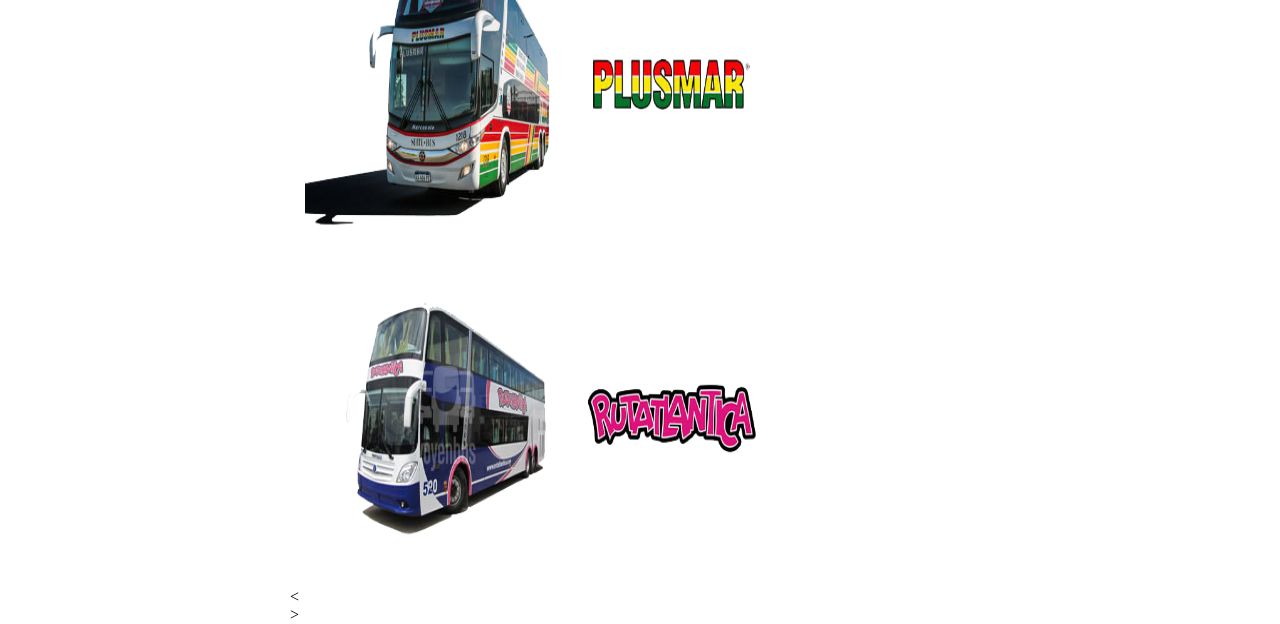
==== commit 125f1502: "Update findbus.html" ====
--- a/pag/findbus.html
+++ b/pag/findbus.html
@@ -17,8 +17,23 @@
         <h1 id="buscarbus">A continuación, complete la información:</h1>
         <form id="forma">
          <br><input type="number" id="numpas" placeholder="Número de colectivo" /></br>
-         <br><input type="text" id="salida" placeholder="Salida" /></br>
-         <br><input type="text" id="destino" placeholder="Destino" /></br>
+         <br><select id="salida">
+            <option>Elige un lugar de salida</option>
+            <option>Buenos Aires</option>
+            <option>Rafaela</option>
+            <option>Tucumán</option>
+            <option>Salta</option>
+            <option>Córdoba</option>
+             </select>
+        </br>
+         <br><select id="destino">
+          <option>Elige el destino</option>
+          <option>Buenos Aires</option>
+          <option>Rafaela</option>
+          <option>Tucumán</option>
+          <option>Salta</option>
+          <option>Córdoba</option>
+           </select></br>
          <br><p>Horario de salida:</p>
            <input type="time" id="horariosalida" /></br>
          <br><p>Empresa:</p>
@@ -42,18 +57,15 @@
       </div>
     </div>
     <div id="btnBuscar">
-      <button id="buscar" onclick="buscarBus(this)">Buscar</button>
+	    <button id="buscar" onclick="buscarBus(this)">Buscar</button></div>
       <div id="myProgress" style="display:none;">
           <div id="myBar">
               <div id="label">1%</div>
           </div>
       </div>
       <p id="buscando" style="display: none;">Localizando...</p>
-      </div>
-      
-  </div>
-
-     <main role="main" class="container">
+     </div>
+      <main role="main" class="container">
 		<div class="row">
 			<!-- Aquí pon las col-x necesarias, comienza tu contenido, etcétera -->
 			<div class="col-12">
--- a/css/toque.css
+++ b/css/toque.css
@@ -70,6 +70,7 @@
  img{width: 100%; height: 130px;padding: 0; margin: 0;}
 #buscarbus{font-size: 1.2rem;}
 input {margin: 0 auto; display: block; font-size: 1.2rem;}
+#salida , #destino {margin: 0 auto; display: block; font-size: 1.2rem;}
 p {text-align: center; margin-top: -2%; font-family: Agency FB; font-weight: bolder; font-size: 1.2rem; margin-bottom: 3%; text-decoration: underline;}
 #conteiner-slider{overflow: hidden;}
 #slider{display: flex; width: 1000%; margin-left: -100%;}
@@ -79,13 +80,14 @@
 .slider__btn--left{left: 16px; position: absolute;}
 .slider__btn--right{right: 16px;position: absolute;}
 #buscar{font-size: 1.4rem; font-family: Agency FB; font-weight: bolder; width: 100px; border-radius: 35%; margin: 0 auto; display: block; margin-top: 5%;}
+#btnBuscar{margin:5%}    
 h2 {text-align: center; text-decoration: underline;}
 #buscando{
     font-size: 1.4rem;
 }
 
 #myProgress {
-    margin-top: 15%;
+    margin-top: 10%;
 }
 #label {
     font-size: 1.4rem;
